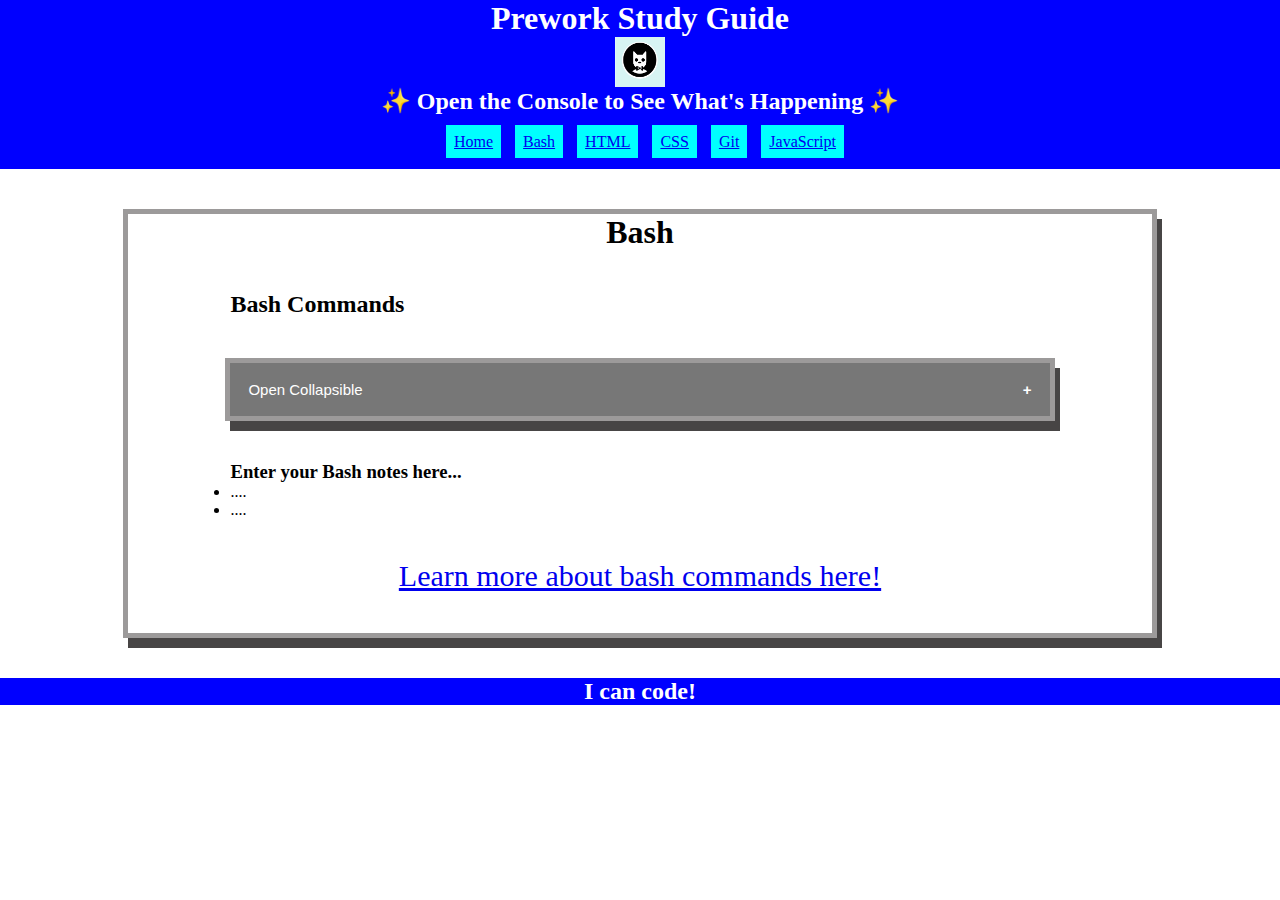
==== pages/bash.html @ 552ffa48 "added multi pages" ====
<!DOCTYPE html>

<html lang="en">
  <head>
    <meta charset="UTF-8"/>
    <meta http-equiv="X-UA-Compatible" content="IE=edge"/>
    <meta name="viewport" content="width=device-width, initial-scale=1.0"/>
    <link rel="stylesheet" href="../assets/style.css">
    <title>Prework Study Guide</title>


    <style>
      .collapsible {
        background-color: #777;
        color: white;
        cursor: pointer;
        padding: 18px;
        width: 100%;
        border: none;
        text-align: left;
        outline: none;
        font-size: 15px;
      }
      
      .active, .collapsible:hover {
        background-color: #555;
      }
      
      .collapsible:after {
        content: '\002B';
        color: white;
        font-weight: bold;
        float: right;
        margin-left: 5px;
      }
      
      .active:after {
        content: "\2212";
      }
      
      .content {
        padding: 0 18px;
        max-height: 0;
        overflow: hidden;
        transition: max-height 0.2s ease-out;
        background-color: #f1f1f1;
      }
      </style>
  </head>
  
  <body>
    <header id="header-top">
      <h1>Prework Study Guide</h1>
      <img src="../assets/bowtie-cat.png" alt="Profile image of cat wearing a bow tie."/>
      <h2>✨ Open the Console to See What's Happening ✨</h2>
      <br>
      <nav>
        <ul>
          <li><a href="../index.html">Home</a></li>
          <li><a href="../pages/bash.html">Bash</a></li>
          <li><a href="../pages/html.html">HTML</a></li>
          <li><a href="../pages/css.html">CSS</a></li>
          <li><a href="../pages/git.html">Git</a></li>
          <li><a href="../pages/javascript.html">JavaScript</a></li>
        </ul>
      </nav>
      <br>
    </header>
    <main> 
      <div id="bash-section">
        <div class="card" id="bash-section">
          <h1>Bash</h1>          
          <section id="bash-section-commands">
            <section class="card-box" id="bash-section-commands">
              <h2>Bash Commands</h2>
            </section>
            <section class="card" id="bash-section-commands">
              <button class="collapsible">Open Collapsible</button>
              <div class="content">
                <table>
                  <tr>
                    <th>Command</th>
                    <th>Description</th>
                  </tr>      
                  <tr>
                    <td>|</td>
                    <td>Pipe</td>
                  </tr>
                  <tr>
                    <td>&gt;</td>
                    <td>Redirect stdout</td>
                  </tr> 
                  <tr>
                    <td>cat</td>
                    <td>Read a file, create a file, and concatenate files</td>
                  </tr> 
                  <tr>
                    <td>cd</td>
                    <td>Change directory</td>
                  </tr>
                  <tr>
                    <td>chmod</td>
                    <td>Sets the file permissions flag on a file or folder</td>
                  </tr>
                  <tr>
                    <td>clear</td>
                    <td>Clear your terminal window</td>
                  </tr>
                  <tr>
                    <td>compgen</td>
                    <td>Shows all available commands, aliases, and functions</td>
                  </tr>
                  <tr>
                    <td>cp</td>
                    <td>Copy files and directories</td>
                  </tr>
                  <tr>
                    <td>echo</td>
                    <td>Prints text to the terminal window</td>
                  </tr>
                  <tr>
                    <td>exit</td>
                    <td>Exit out of a directory</td>
                  </tr>
                  <tr>
                    <td>grep</td>
                    <td>Search</td>
                  </tr>
                  <tr>
                    <td>head</td>
                    <td>Read the start of a file</td>
                  </tr>   
                  <tr>
                    <td>history</td>
                    <td>List your most recent commands</td>
                  </tr>     
                  <tr>
                    <td>kill</td>
                    <td>Terminate stalled processes</td>
                  </tr>
                  <tr>
                    <td>less</td>
                    <td>view the contents of a text file</td>
                  </tr>         
                  <tr>
                    <td>locate</td>
                    <td>Locate a specific file or directory</td>
                  </tr>
                  <tr>
                    <td>ls</td>
                    <td>List directory contents</td>
                  </tr>     
                  <tr>
                    <td>man</td>
                    <td>Print manual or get help for a command</td>
                  </tr>        
                  <tr>
                    <td>mkdir</td>
                    <td>Create a directory</td>
                  </tr>       
                  <tr>
                    <td>mv</td>
                    <td>Move or rename directory</td>
                  </tr>     
                  <tr>
                    <td>pwd</td>
                    <td>Print working directory</td>
                  </tr>
                  <tr>
                    <td>rmdir</td>
                    <td>Remove directory</td>
                  </tr>            
                  <tr>
                    <td>sleep</td>
                    <td>Delay a process for a specified amount of time</td>
                  </tr>            
                  <tr>
                    <td>tail</td>
                    <td>Read the end of a file</td>
                  </tr>
                  <tr>
                    <td>touch</td>
                    <td>Creates a file</td>
                  </tr>        
                </table>
              </div>   
            </section>
          </section>
          <section class="card-box" id="bash-section-notes">
            <h3>Enter your Bash notes here...</h3> 
            <ul>
              <li>....</li>
              <li>....</li>
            </ul>
          </section>
          <section class="card-box" id="bash-section-foot">
            <a href="https://www.educative.io/blog/bash-shell-command-cheat-sheet">Learn more about bash commands here!</a>
          </section>
        </div>  
      </div>
    </main>
    <footer>
      <h2>I can code!</h2>
    </footer>

    <script src="../assets/script.js"></script>

    <script>
      var coll = document.getElementsByClassName("collapsible");
      var i;
      
      for (i = 0; i < coll.length; i++) {
        coll[i].addEventListener("click", function() {
          this.classList.toggle("active");
          var content = this.nextElementSibling;
          if (content.style.maxHeight){
            content.style.maxHeight = null;
          } else {
            content.style.maxHeight = content.scrollHeight + "px";
          } 
        });
      }
      </script>

  </body> 
</html>
---- assets/style.css ----
* {
    margin: 0;
    padding: 0;
}

header,
footer {
    width: 100%;
    /* height: 120px; */
    height: fit-content;
    background-color: blue;
    color: white;
    text-align: center;
}

h1 {
    text-align: center;
}

nav li{
    display: inline;
    list-style-type: none;
    padding: 8px;
    background-color: aqua;
    width: 100%;
    margin-left: 10px;
}

img {
    display: block;
    height: 50px;
    width: 50px;
    margin-left: auto;
    margin-right: auto;
}

/*ul {
    padding-left: 40px;
    font-size: 20px;
}*/

/*p {
    text-align: center;
    font-size: 30px;
}*/

.card a {
    display: block;
    height: auto;
    width: auto;
    margin-left: auto;
    margin-right: auto;

    text-align: center;
    font-size: 30px;
}

table {
    border-collapse: collapse;
    width: 100%;
}

td,
th {
    border: 1px solid, #dddddd;
    text-align: left;
    padding: 8px;
}

tr:nth-child(even) {
    background-color: #dddddd;
}

.card {
    width: 80%;
    margin: 40px auto;
    border: 5px solid rgb(156, 154, 154);
    box-shadow: 5px 10px #474545;
}

.card-box {
    width: 80%;
    margin: 40px auto;
    border: 5px  
}

.code-toolbar {
    width: 80%;
    margin: 40px auto;
    border: 5px solid gray;
    box-shadow: 5px 10px #888888;
    color: black;
}

.card-code {
    width: 80%;
    margin: 40px auto;
    /*border: 5px solid rgb(156, 154, 154);*/
    border: 5px solid black;
    box-shadow: 5px 10px #474545;
    background-color: black;
    font-size: 20px;
}

.text-wht-space {
    white-space: pre;
}

.token-string {
    color: orange;
}

.token-comment {
    color: green;
}

.token-keyword {
    color: blue;
}

.token-conditional {
    color:blueviolet;
}

.token-function-name {
    color:darkkhaki;
}

.token-punctuation {
    color:gold;
}

.token-parameter {
    color:darkturquoise;
}

.token-operator {
    color:whitesmoke;
}

.token-numeral {
    color:aquamarine;
}

.token-class-name-known {

}

.token-language {
    color:slategray
}

.token-constant {
    color:darkgoldenrod
}

.token-class-name-user {
    color:darkcyan;
}
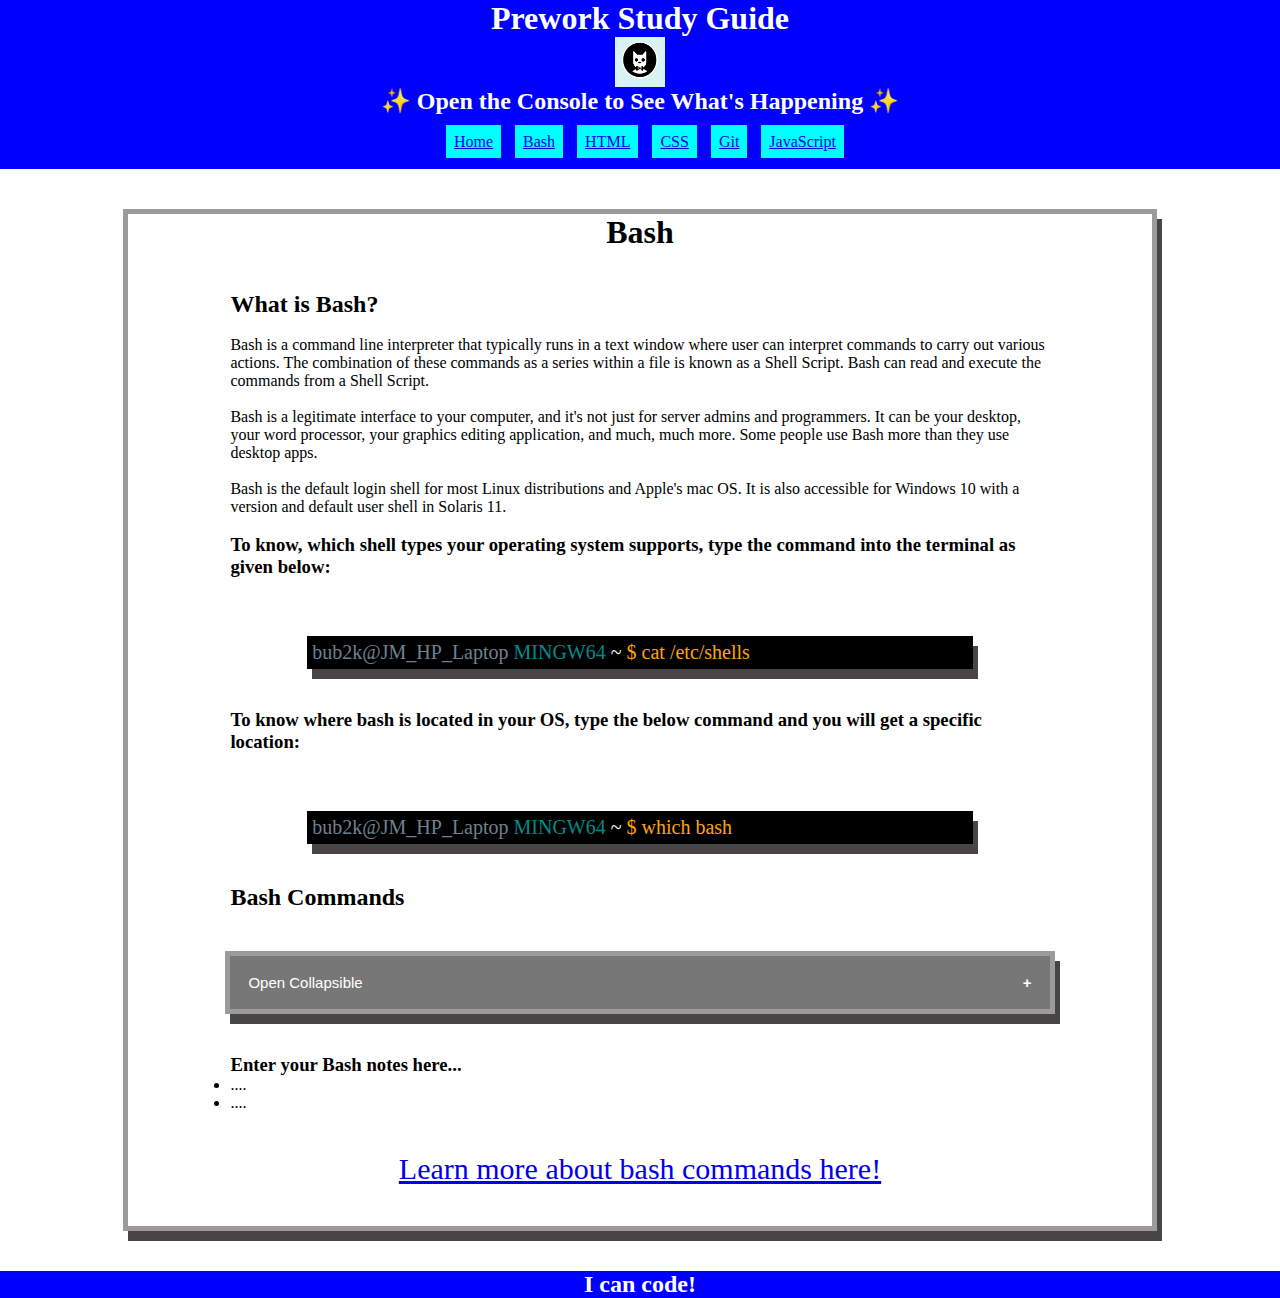
==== commit c63f7f6d: "updated home page" ====
--- a/pages/bash.html
+++ b/pages/bash.html
@@ -72,7 +72,39 @@
           <h1>Bash</h1>          
           <section id="bash-section-commands">
             <section class="card-box" id="bash-section-commands">
-              <h2>Bash Commands</h2>
+              <h2>What is Bash?</h2>
+              <br>
+              <p>Bash is a command line interpreter that typically runs in a text window where user can interpret commands to carry out various actions. The combination of these commands as a series within a file is known as a Shell Script. Bash can read and execute the commands from a Shell Script.</p>
+              <br>
+              <p>Bash is a legitimate interface to your computer, and it's not just for server admins and programmers. It can be your desktop, your word processor, your graphics editing application, and much, much more. Some people use Bash more than they use desktop apps.</p>
+              <br>
+              <p>Bash is the default login shell for most Linux distributions and Apple's mac OS. It is also accessible for Windows 10 with a version and default user shell in Solaris 11.</p>
+              <br>
+              
+              <h3>To know, which shell types your operating system supports, type the command into the terminal as given below:</h3>
+              <br>
+              <section class="card-code" id="bash-section-commands-code">
+                <p>
+                  <span class="token-language">bub2k@JM_HP_Laptop</span>
+                  <span class="token-class-name-user">MINGW64</span>
+                  <span class="token-operator">~</span>
+                  <span class="token-string">$ cat /etc/shells</span>
+                </p>
+              </section>
+
+
+              <h3>To know where bash is located in your OS, type the below command and you will get a specific location:</h3>
+              <br>
+              <section class="card-code" id="bash-section-commands-code">
+                <p>
+                  <span class="token-language">bub2k@JM_HP_Laptop</span>
+                  <span class="token-class-name-user">MINGW64</span>
+                  <span class="token-operator">~</span>
+                  <span class="token-string">$ which bash</span>
+                </p>
+              </section>
+
+              <h2>Bash Commands</h2>       
             </section>
             <section class="card" id="bash-section-commands">
               <button class="collapsible">Open Collapsible</button>
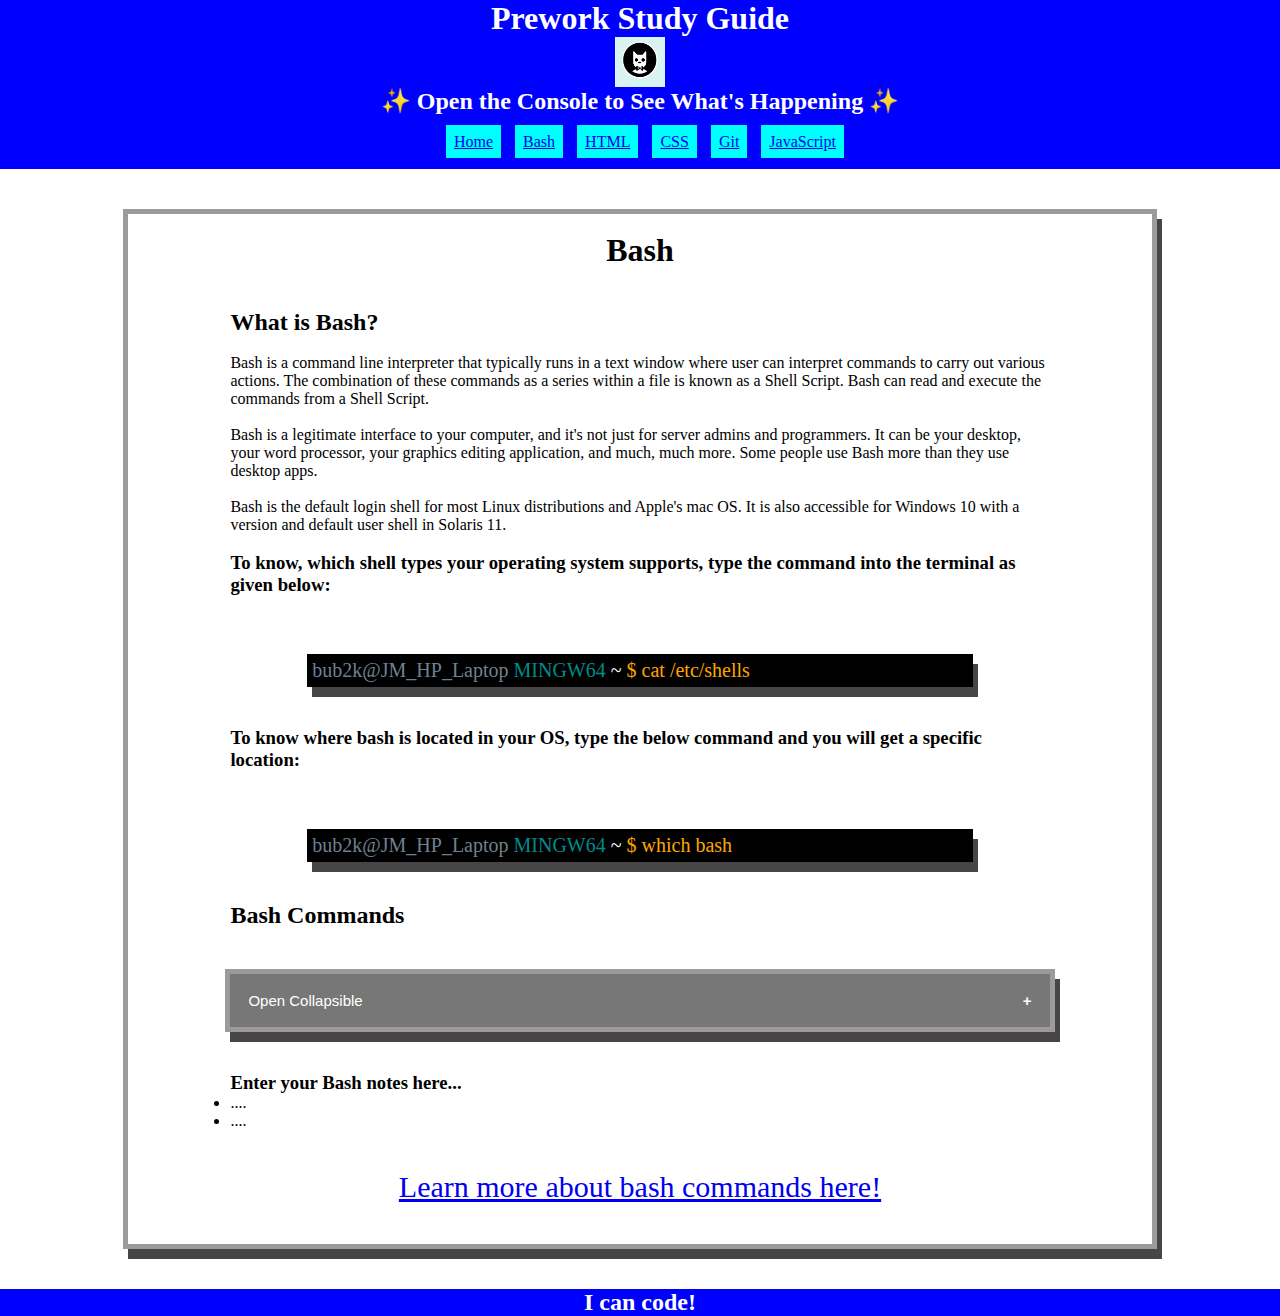
==== commit c9e6e423: "updated the all of the new pages with a css formatt" ====
--- a/pages/bash.html
+++ b/pages/bash.html
@@ -69,6 +69,7 @@
     <main> 
       <div id="bash-section">
         <div class="card" id="bash-section">
+          <br>
           <h1>Bash</h1>          
           <section id="bash-section-commands">
             <section class="card-box" id="bash-section-commands">
--- a/assets/style.css
+++ b/assets/style.css
@@ -143,7 +143,7 @@
 }
 
 .token-class-name-known {
-
+    color: sienna;
 }
 
 .token-language {
@@ -157,3 +157,11 @@
 .token-class-name-user {
     color:darkcyan;
 }
+
+.token-class-name {
+    color:tomato
+}
+
+.token-black {
+    color: ;
+}
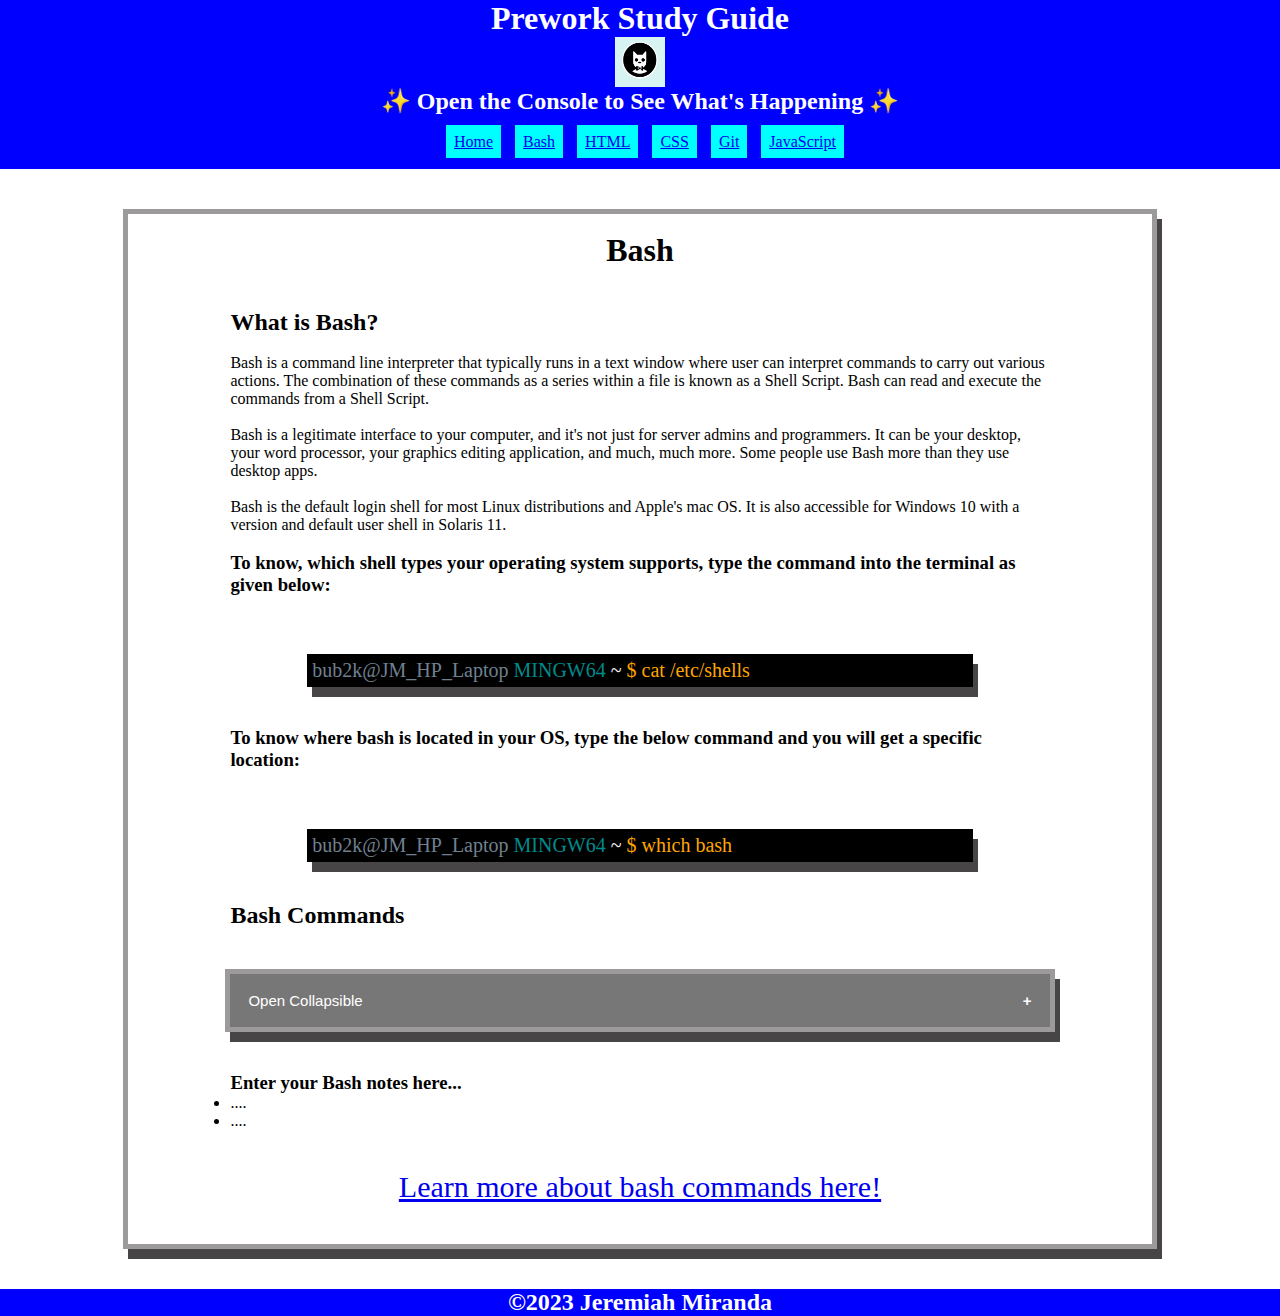
==== commit a8830ea8: "added a Sand Box section" ====
--- a/pages/bash.html
+++ b/pages/bash.html
@@ -233,7 +233,7 @@
       </div>
     </main>
     <footer>
-      <h2>I can code!</h2>
+      <h2>&copy;2023 Jeremiah Miranda</h2>
     </footer>
 
     <script src="../assets/script.js"></script>
--- a/assets/style.css
+++ b/assets/style.css
@@ -163,5 +163,5 @@
 }
 
 .token-black {
-    color: ;
+    /* color: ; */
 }
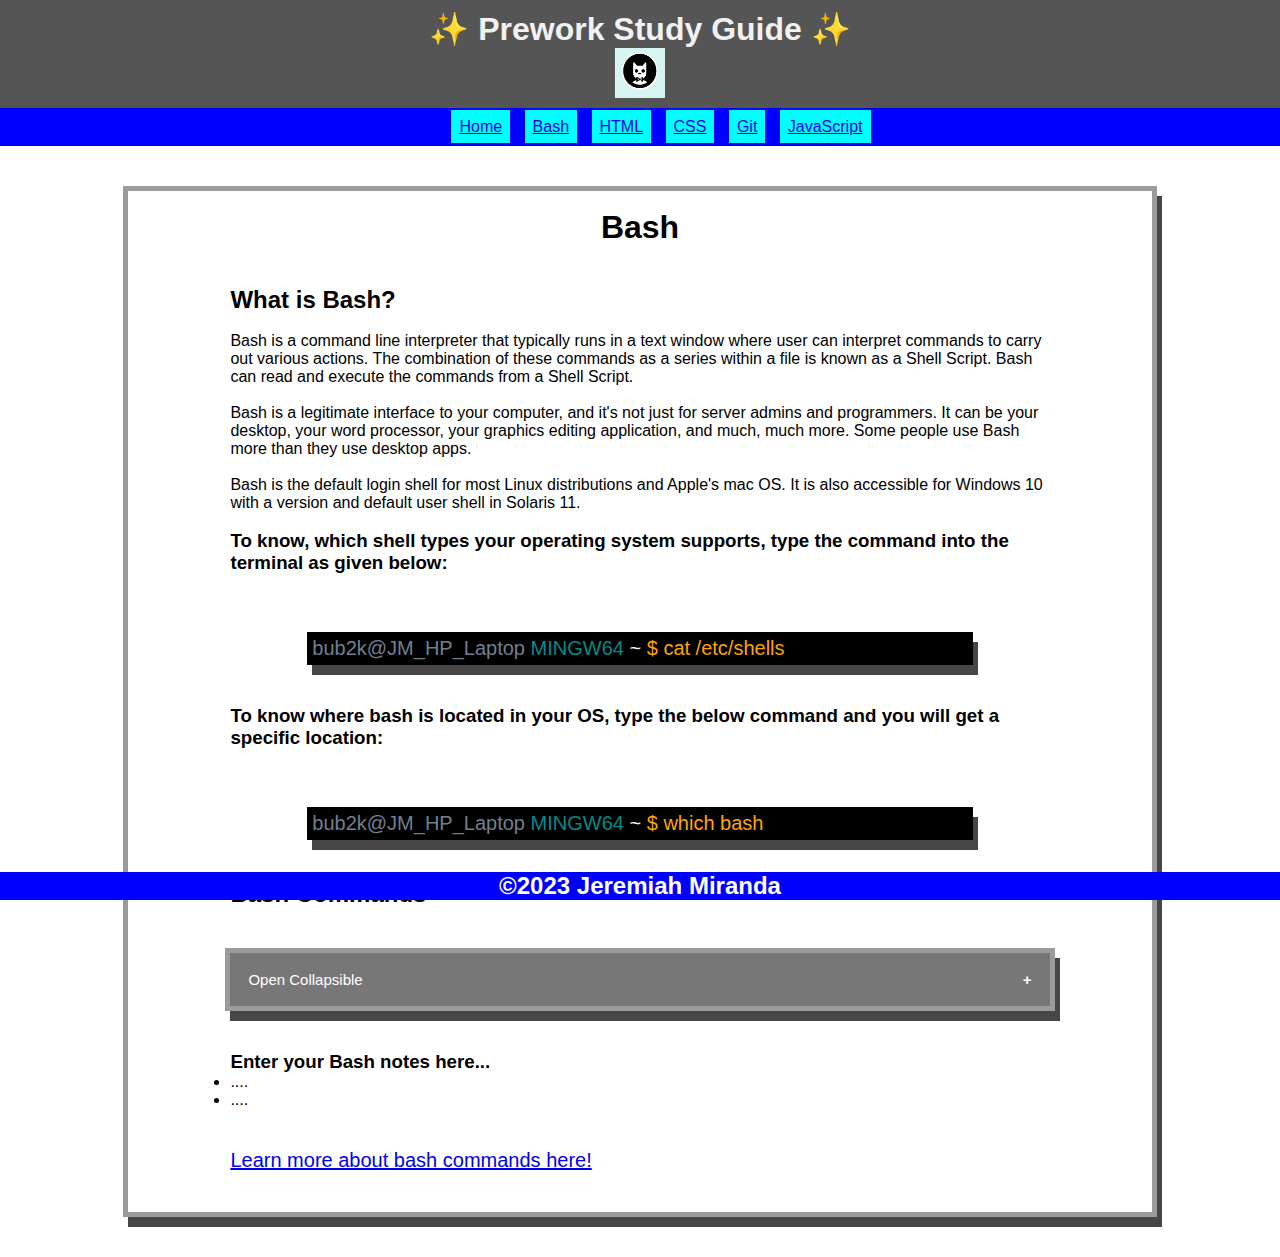
==== commit 85444871: "added sticky header and footer" ====
--- a/pages/bash.html
+++ b/pages/bash.html
@@ -1,71 +1,32 @@
 <!DOCTYPE html>
-
 <html lang="en">
   <head>
     <meta charset="UTF-8"/>
     <meta http-equiv="X-UA-Compatible" content="IE=edge"/>
     <meta name="viewport" content="width=device-width, initial-scale=1.0"/>
-    <link rel="stylesheet" href="../assets/style.css">
+    <link rel="stylesheet" href="../assets/css/style.css">
+    <link rel="stylesheet" href="../assets/css/collapsable.css">
+    <link rel="stylesheet" href="../assets/css/stickyheader.css">
     <title>Prework Study Guide</title>
-
-
-    <style>
-      .collapsible {
-        background-color: #777;
-        color: white;
-        cursor: pointer;
-        padding: 18px;
-        width: 100%;
-        border: none;
-        text-align: left;
-        outline: none;
-        font-size: 15px;
-      }
-      
-      .active, .collapsible:hover {
-        background-color: #555;
-      }
-      
-      .collapsible:after {
-        content: '\002B';
-        color: white;
-        font-weight: bold;
-        float: right;
-        margin-left: 5px;
-      }
-      
-      .active:after {
-        content: "\2212";
-      }
-      
-      .content {
-        padding: 0 18px;
-        max-height: 0;
-        overflow: hidden;
-        transition: max-height 0.2s ease-out;
-        background-color: #f1f1f1;
-      }
-      </style>
   </head>
-  
   <body>
-    <header id="header-top">
-      <h1>Prework Study Guide</h1>
-      <img src="../assets/bowtie-cat.png" alt="Profile image of cat wearing a bow tie."/>
-      <h2>✨ Open the Console to See What's Happening ✨</h2>
-      <br>
-      <nav>
-        <ul>
-          <li><a href="../index.html">Home</a></li>
-          <li><a href="../pages/bash.html">Bash</a></li>
-          <li><a href="../pages/html.html">HTML</a></li>
-          <li><a href="../pages/css.html">CSS</a></li>
-          <li><a href="../pages/git.html">Git</a></li>
-          <li><a href="../pages/javascript.html">JavaScript</a></li>
-        </ul>
-      </nav>
-      <br>
-    </header>
+      <div class="top-container">
+        <h1>✨ Prework Study Guide ✨</h1>
+        <img src="../assets/img/bowtie-cat.png" alt="Profile image of cat wearing a bow tie."/>
+      </div>
+    
+      <div class="header" id="myHeader">
+        <nav>
+          <ul>
+            <li><a href="../index.html">Home</a></li>
+            <li><a href="../pages/bash.html">Bash</a></li>
+            <li><a href="../pages/html.html">HTML</a></li>
+            <li><a href="../pages/css.html">CSS</a></li>
+            <li><a href="../pages/git.html">Git</a></li>
+            <li><a href="../pages/javascript.html">JavaScript</a></li>
+          </ul>
+        </nav>
+      </div>
     <main> 
       <div id="bash-section">
         <div class="card" id="bash-section">
@@ -235,25 +196,12 @@
     <footer>
       <h2>&copy;2023 Jeremiah Miranda</h2>
     </footer>
-
-    <script src="../assets/script.js"></script>
-
-    <script>
-      var coll = document.getElementsByClassName("collapsible");
-      var i;
-      
-      for (i = 0; i < coll.length; i++) {
-        coll[i].addEventListener("click", function() {
-          this.classList.toggle("active");
-          var content = this.nextElementSibling;
-          if (content.style.maxHeight){
-            content.style.maxHeight = null;
-          } else {
-            content.style.maxHeight = content.scrollHeight + "px";
-          } 
-        });
-      }
-      </script>
-
+    <script src="../assets/javascript/addition.js"></script>
+    <script src="../assets/javascript/collapsable.js"></script>
+    <script src="../assets/javascript/conditional.js"></script>
+    <script src="../assets/javascript/foreach.js"></script>
+    <script src="../assets/javascript/function.js"></script>
+    <script src="../assets/javascript/strings.js"></script>
+    <script src="../assets/javascript/stickyheader.js"></script>
   </body> 
-</html>
+</html>--- a/assets/css/style.css
+++ b/assets/css/style.css
@@ -0,0 +1,210 @@
+* {
+    margin: 0;
+    padding: 0;
+}
+
+/* header, */
+/* footer {
+    position: fixed;
+    left: 0;
+    bottom: 0;
+
+
+    width: 100%;
+    height: 120px;
+    height: fit-content;
+    background-color: blue;
+    color: white;
+    text-align: center;
+} */
+
+h1 {
+    text-align: center;
+}
+
+nav li{
+    display: inline;
+    list-style-type: none;
+    padding: 8px;
+    background-color: aqua;
+    width: 100%;
+    margin-left: 10px;
+}
+
+img {
+    display: block;
+    height: 50px;
+    width: 50px;
+    margin-left: auto;
+    margin-right: auto;
+}
+
+/*ul {
+    padding-left: 40px;
+    font-size: 20px;
+}*/
+
+/*p {
+    text-align: center;
+    font-size: 30px;
+}*/
+
+.card a {
+    display: block;
+    height: auto;
+    width: auto;
+    margin-left: auto;
+    margin-right: auto;
+
+    /* text-align: center; */
+    /* font-size: 30px; */
+    text-align: left;
+    font-size:  20px;;
+}
+
+table {
+    border-collapse: collapse;
+    width: 100%;
+}
+
+td,
+th {
+    border: 1px solid, #dddddd;
+    text-align: left;
+    padding: 8px;
+}
+
+tr:nth-child(even) {
+    background-color: #dddddd;
+}
+
+.card {
+    width: 80%;
+    margin: 40px auto;
+    border: 5px solid rgb(156, 154, 154);
+    box-shadow: 5px 10px #474545;
+}
+
+.card-box {
+    width: 80%;
+    margin: 40px auto;
+    border: 5px  
+}
+
+.code-toolbar {
+    width: 80%;
+    margin: 40px auto;
+    border: 5px solid gray;
+    box-shadow: 5px 10px #888888;
+    color: black;
+}
+
+.card-code {
+    width: 80%;
+    margin: 40px auto;
+    /*border: 5px solid rgb(156, 154, 154);*/
+    border: 5px solid black;
+    box-shadow: 5px 10px #474545;
+    background-color: black;
+    font-size: 20px;
+}
+
+.text-wht-space {
+    white-space: pre;
+}
+
+.token-string {
+    color: orange;
+}
+
+.token-comment {
+    color: green;
+}
+
+.token-keyword {
+    color: blue;
+}
+
+.token-conditional {
+    color:blueviolet;
+}
+
+.token-function-name {
+    color:darkkhaki;
+}
+
+.token-punctuation {
+    color:gold;
+}
+
+.token-parameter {
+    color:darkturquoise;
+}
+
+.token-operator {
+    color:whitesmoke;
+}
+
+.token-numeral {
+    color:aquamarine;
+}
+
+.token-class-name-known {
+    color: sienna;
+}
+
+.token-language {
+    color:slategray
+}
+
+.token-constant {
+    color:darkgoldenrod
+}
+
+.token-class-name-user {
+    color:darkcyan;
+}
+
+.token-class-name {
+    color:tomato
+}
+
+.token-black {
+    /* color: ; */
+}
+
+.button1 {
+    background-color: white; 
+    color: black; 
+    border: 2px solid #4CAF50;
+    font-size: 40px;
+  }
+
+.button1:hover {
+    background-color: #4CAF50;
+    color: white;
+}
+
+/* Style the header */
+/* .header {
+    padding: 10px 16px;
+    background: #555;
+    color: #f1f1f1;
+  } */
+  
+  /* Page content */
+  .content {
+    padding: 16px;
+  }
+  
+  /* The sticky class is added to the header with JS when it reaches its scroll position */
+  .sticky {
+    position: fixed;
+    top: 0;
+    width: 100%
+  }
+  
+  /* Add some top padding to the page content to prevent sudden quick movement (as the header gets a new position at the top of the page (position:fixed and top:0) */
+  .sticky + .content {
+    padding-top: 102px;
+  }--- a/assets/css/collapsable.css
+++ b/assets/css/collapsable.css
@@ -0,0 +1,35 @@
+.collapsible {
+    background-color: #777;
+    color: white;
+    cursor: pointer;
+    padding: 18px;
+    width: 100%;
+    border: none;
+    text-align: left;
+    outline: none;
+    font-size: 15px;
+  }
+  
+  .active, .collapsible:hover {
+    background-color: #555;
+  }
+  
+  .collapsible:after {
+    content: '\002B';
+    color: white;
+    font-weight: bold;
+    float: right;
+    margin-left: 5px;
+  }
+  
+  .active:after {
+    content: "\2212";
+  }
+  
+  .content {
+    padding: 0 18px;
+    max-height: 0;
+    overflow: hidden;
+    transition: max-height 0.2s ease-out;
+    background-color: #f1f1f1;
+  }--- a/assets/css/stickyheader.css
+++ b/assets/css/stickyheader.css
@@ -0,0 +1,54 @@
+body {
+  margin: 0;
+  font-family: Arial, Helvetica, sans-serif;
+}
+
+.top-container {
+  background-color: #f1f1f1;
+  padding: 30px;
+  text-align: center;
+
+  padding: 10px 16px;
+  background: #555;
+  color: #f1f1f1;
+  text-align: center;
+}
+
+.header {
+  padding: 10px 16px;
+  background: #555;
+  color: #f1f1f1;
+  text-align: center;
+
+  height: fit-content;
+  background-color: blue;
+  color: white;
+  width: 100%;
+}
+
+/* .content {
+  padding: 16px;
+} */
+
+.sticky {
+  position: fixed;
+  top: 0;
+  width: 100%;
+}
+
+.sticky + .content {
+  padding-top: 102px;
+}
+
+footer {
+  position: fixed;
+  left: 0;
+  bottom: 0;
+
+  width: 100%;
+  height: 120px;
+  height: fit-content;
+  background-color: blue;
+  color: white;
+  text-align: center;
+}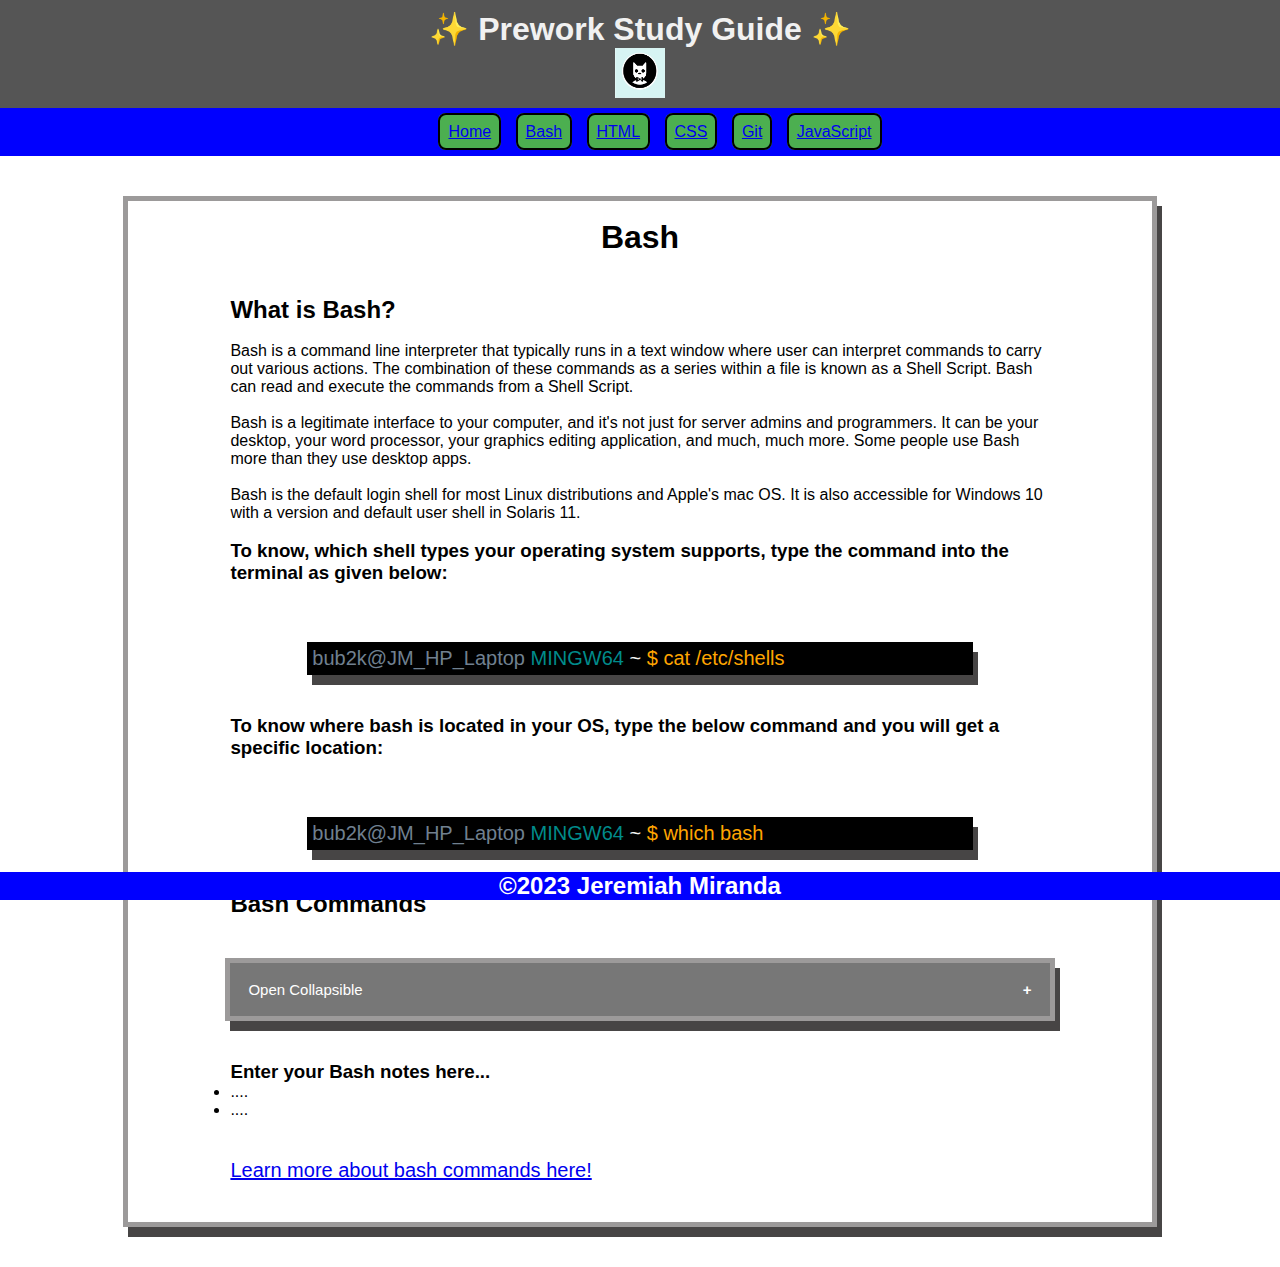
==== commit 2ab2f425: "designed buttons" ====
--- a/pages/bash.html
+++ b/pages/bash.html
@@ -7,6 +7,7 @@
     <link rel="stylesheet" href="../assets/css/style.css">
     <link rel="stylesheet" href="../assets/css/collapsable.css">
     <link rel="stylesheet" href="../assets/css/stickyheader.css">
+    <link rel="stylesheet" href="../assets/css/codecolors.css">
     <title>Prework Study Guide</title>
   </head>
   <body>
@@ -14,16 +15,15 @@
         <h1>✨ Prework Study Guide ✨</h1>
         <img src="../assets/img/bowtie-cat.png" alt="Profile image of cat wearing a bow tie."/>
       </div>
-    
       <div class="header" id="myHeader">
         <nav>
           <ul>
-            <li><a href="../index.html">Home</a></li>
-            <li><a href="../pages/bash.html">Bash</a></li>
-            <li><a href="../pages/html.html">HTML</a></li>
-            <li><a href="../pages/css.html">CSS</a></li>
-            <li><a href="../pages/git.html">Git</a></li>
-            <li><a href="../pages/javascript.html">JavaScript</a></li>
+            <li class="button1"><a href="../index.html">Home</a></li>
+            <li class="button1"><a href="../pages/bash.html">Bash</a></li>
+            <li class="button1"><a href="../pages/html.html">HTML</a></li>
+            <li class="button1"><a href="../pages/css.html">CSS</a></li>
+            <li class="button1"><a href="../pages/git.html">Git</a></li>
+            <li class="button1"><a href="../pages/javascript.html">JavaScript</a></li>
           </ul>
         </nav>
       </div>
@@ -41,8 +41,7 @@
               <p>Bash is a legitimate interface to your computer, and it's not just for server admins and programmers. It can be your desktop, your word processor, your graphics editing application, and much, much more. Some people use Bash more than they use desktop apps.</p>
               <br>
               <p>Bash is the default login shell for most Linux distributions and Apple's mac OS. It is also accessible for Windows 10 with a version and default user shell in Solaris 11.</p>
-              <br>
-              
+              <br>     
               <h3>To know, which shell types your operating system supports, type the command into the terminal as given below:</h3>
               <br>
               <section class="card-code" id="bash-section-commands-code">
@@ -53,8 +52,6 @@
                   <span class="token-string">$ cat /etc/shells</span>
                 </p>
               </section>
-
-
               <h3>To know where bash is located in your OS, type the below command and you will get a specific location:</h3>
               <br>
               <section class="card-code" id="bash-section-commands-code">
@@ -65,7 +62,6 @@
                   <span class="token-string">$ which bash</span>
                 </p>
               </section>
-
               <h2>Bash Commands</h2>       
             </section>
             <section class="card" id="bash-section-commands">
--- a/assets/css/style.css
+++ b/assets/css/style.css
@@ -2,21 +2,6 @@
     margin: 0;
     padding: 0;
 }
-
-/* header, */
-/* footer {
-    position: fixed;
-    left: 0;
-    bottom: 0;
-
-
-    width: 100%;
-    height: 120px;
-    height: fit-content;
-    background-color: blue;
-    color: white;
-    text-align: center;
-} */
 
 h1 {
     text-align: center;
@@ -39,25 +24,12 @@
     margin-right: auto;
 }
 
-/*ul {
-    padding-left: 40px;
-    font-size: 20px;
-}*/
-
-/*p {
-    text-align: center;
-    font-size: 30px;
-}*/
-
 .card a {
     display: block;
     height: auto;
     width: auto;
     margin-left: auto;
     margin-right: auto;
-
-    /* text-align: center; */
-    /* font-size: 30px; */
     text-align: left;
     font-size:  20px;;
 }
@@ -102,109 +74,61 @@
 .card-code {
     width: 80%;
     margin: 40px auto;
-    /*border: 5px solid rgb(156, 154, 154);*/
     border: 5px solid black;
     box-shadow: 5px 10px #474545;
     background-color: black;
     font-size: 20px;
 }
 
-.text-wht-space {
-    white-space: pre;
+.button {
+    background-color: #4CAF50; /* Green */
+    border: none;
+    color: white;
+    padding: 16px 32px;
+    text-align: center;
+    text-decoration: none;
+    display: inline-block;
+    font-size: 16px;
+    margin: 4px 2px;
+    transition-duration: 0.4s;
+    cursor: pointer;
+  
+    position: relative;  
 }
 
-.token-string {
-    color: orange;
+/* .button-group .button {
+    background-color: #4CAF50; /* Green */
+    /* border: 1px solid green;
+    color: white;
+    padding: 15px 32px;
+    text-align: center;
+    text-decoration: none;
+    display: inline-block;
+    font-size: 16px;
+    cursor: pointer;
+    float: left;
+  } */
+
+.button1 {
+    background-color: #4CAF50; 
+    color: black; 
+    border: 2px solid black;
+    
+    border-radius: 8px;
+}  
+
+.button1:hover {
+    background-color: white;
+    color:  #4CAF50;
+    box-shadow: 0 12px 16px 0 rgba(0,0,0,0.24), 0 17px 50px 0 rgba(0,0,0,0.19);
+    
+    border-radius: 8px;
 }
 
-.token-comment {
-    color: green;
+.button-group .button:not(:last-child) {
+    border-right: none; /* Prevent double borders */
 }
 
-.token-keyword {
-    color: blue;
-}
-
-.token-conditional {
-    color:blueviolet;
-}
-
-.token-function-name {
-    color:darkkhaki;
-}
-
-.token-punctuation {
-    color:gold;
-}
-
-.token-parameter {
-    color:darkturquoise;
-}
-
-.token-operator {
-    color:whitesmoke;
-}
-
-.token-numeral {
-    color:aquamarine;
-}
-
-.token-class-name-known {
-    color: sienna;
-}
-
-.token-language {
-    color:slategray
-}
-
-.token-constant {
-    color:darkgoldenrod
-}
-
-.token-class-name-user {
-    color:darkcyan;
-}
-
-.token-class-name {
-    color:tomato
-}
-
-.token-black {
-    /* color: ; */
-}
-
-.button1 {
-    background-color: white; 
-    color: black; 
-    border: 2px solid #4CAF50;
-    font-size: 40px;
-  }
-
-.button1:hover {
-    background-color: #4CAF50;
-    color: white;
-}
-
-/* Style the header */
-/* .header {
-    padding: 10px 16px;
-    background: #555;
-    color: #f1f1f1;
-  } */
-  
-  /* Page content */
-  .content {
-    padding: 16px;
-  }
-  
-  /* The sticky class is added to the header with JS when it reaches its scroll position */
-  .sticky {
-    position: fixed;
-    top: 0;
-    width: 100%
-  }
-  
-  /* Add some top padding to the page content to prevent sudden quick movement (as the header gets a new position at the top of the page (position:fixed and top:0) */
-  .sticky + .content {
-    padding-top: 102px;
-  }+.button-group .button:hover {
+    background-color: #3e8e41;
+}   --- a/assets/css/stickyheader.css
+++ b/assets/css/stickyheader.css
@@ -7,7 +7,6 @@
   background-color: #f1f1f1;
   padding: 30px;
   text-align: center;
-
   padding: 10px 16px;
   background: #555;
   color: #f1f1f1;
@@ -15,20 +14,15 @@
 }
 
 .header {
-  padding: 10px 16px;
+  padding: 15px;
   background: #555;
   color: #f1f1f1;
   text-align: center;
-
   height: fit-content;
   background-color: blue;
   color: white;
   width: 100%;
 }
-
-/* .content {
-  padding: 16px;
-} */
 
 .sticky {
   position: fixed;
@@ -44,7 +38,6 @@
   position: fixed;
   left: 0;
   bottom: 0;
-
   width: 100%;
   height: 120px;
   height: fit-content;
--- a/assets/css/codecolors.css
+++ b/assets/css/codecolors.css
@@ -0,0 +1,59 @@
+.text-wht-space {
+  white-space: pre;
+}
+
+.token-string {
+  color: orange;
+}
+
+.token-comment {
+  color: green;
+}
+
+.token-keyword {
+  color: blue;
+}
+
+.token-conditional {
+  color:blueviolet;
+}
+
+.token-function-name {
+  color:darkkhaki;
+}
+
+.token-punctuation {
+  color:gold;
+}
+
+.token-parameter {
+  color:darkturquoise;
+}
+
+.token-operator {
+  color:whitesmoke;
+}
+
+.token-numeral {
+  color:aquamarine;
+}
+
+.token-class-name-known {
+  color: sienna;
+}
+
+.token-language {
+  color:slategray
+}
+
+.token-constant {
+  color:darkgoldenrod
+}
+
+.token-class-name-user {
+  color:darkcyan;
+}
+
+.token-class-name {
+  color:tomato
+}